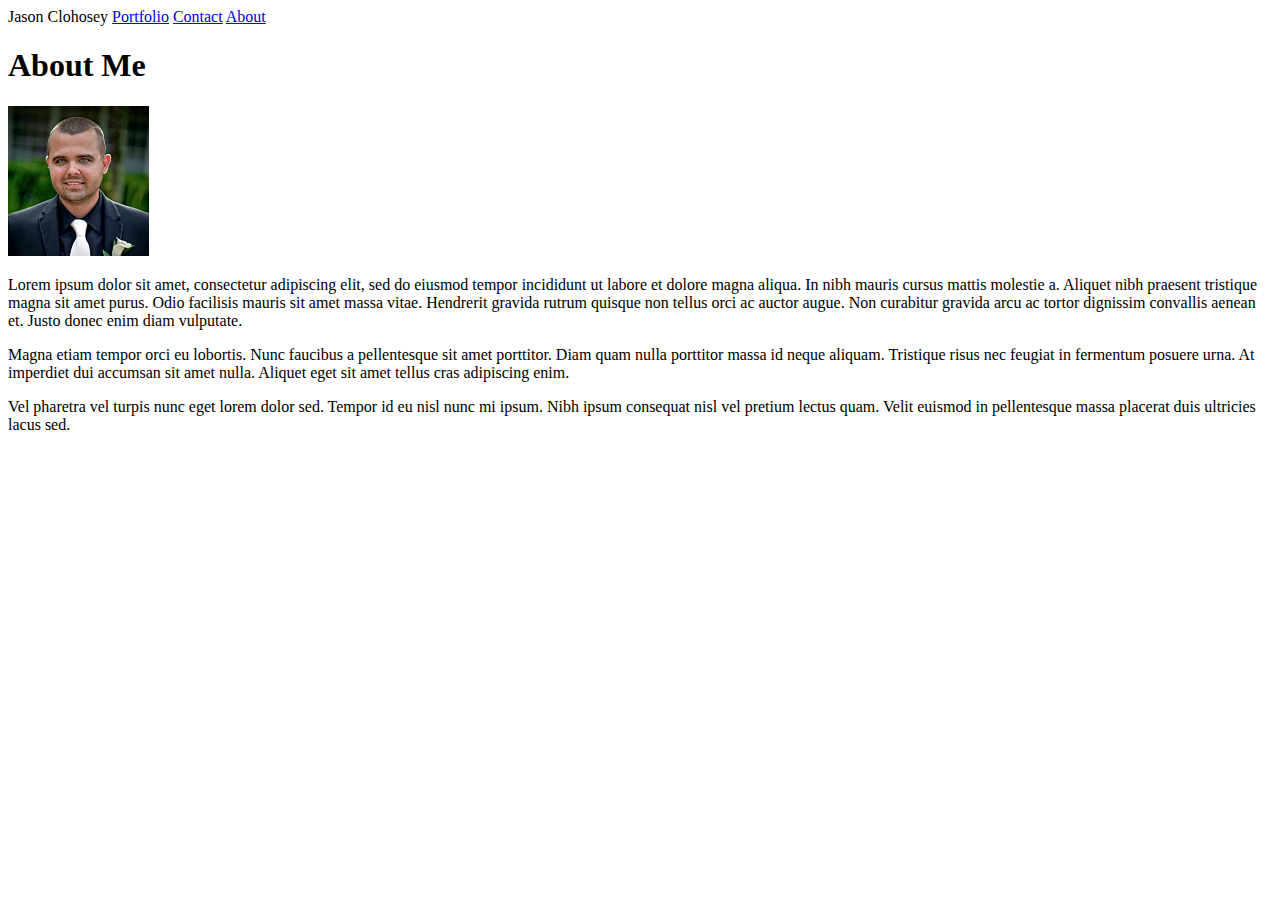
==== index.html @ 62e56e0f "index page html finished, no styling performed" ====
<!DOCTYPE html>
<html lang="en">
<head>
    <meta charset="UTF-8">
    <meta name="viewport" content="width=device-width, initial-scale=1.0">
    <title>Basic-Portfolio</title>
</head>
    
<body>
    <header>
        <div class="col-lrg-12">
            <div class="topnav">
                Jason Clohosey
                <a href="#portfolio">Portfolio</a>
                <a href="#contact">Contact</a>
                <a href="#about">About</a>
              </div>
        </div>
    </header>
    <div class="aboutMe">
        <h1>
            About Me
        </h1>
        <img src="assets/images/Profile Picture.jpg" alt="Profile Pictur of Me" height="150px">
        <p>
            Lorem ipsum dolor sit amet, consectetur adipiscing elit, sed do eiusmod tempor incididunt ut labore et dolore magna aliqua. In nibh mauris cursus mattis molestie a. Aliquet nibh praesent tristique magna sit amet purus. Odio facilisis mauris sit amet massa vitae. Hendrerit gravida rutrum quisque non tellus orci ac auctor augue. Non curabitur gravida arcu ac tortor dignissim convallis aenean et. Justo donec enim diam vulputate.
        </p>
        <p>
            Magna etiam tempor orci eu lobortis. Nunc faucibus a pellentesque sit amet porttitor. Diam quam nulla porttitor massa id neque aliquam. Tristique risus nec feugiat in fermentum posuere urna. At imperdiet dui accumsan sit amet nulla. Aliquet eget sit amet tellus cras adipiscing enim.
        </p>
        <p>
            Vel pharetra vel turpis nunc eget lorem dolor sed. Tempor id eu nisl nunc mi ipsum. Nibh ipsum consequat nisl vel pretium lectus quam. Velit euismod in pellentesque massa placerat duis ultricies lacus sed.
        </p>
    </div>
    
</body>
</html>
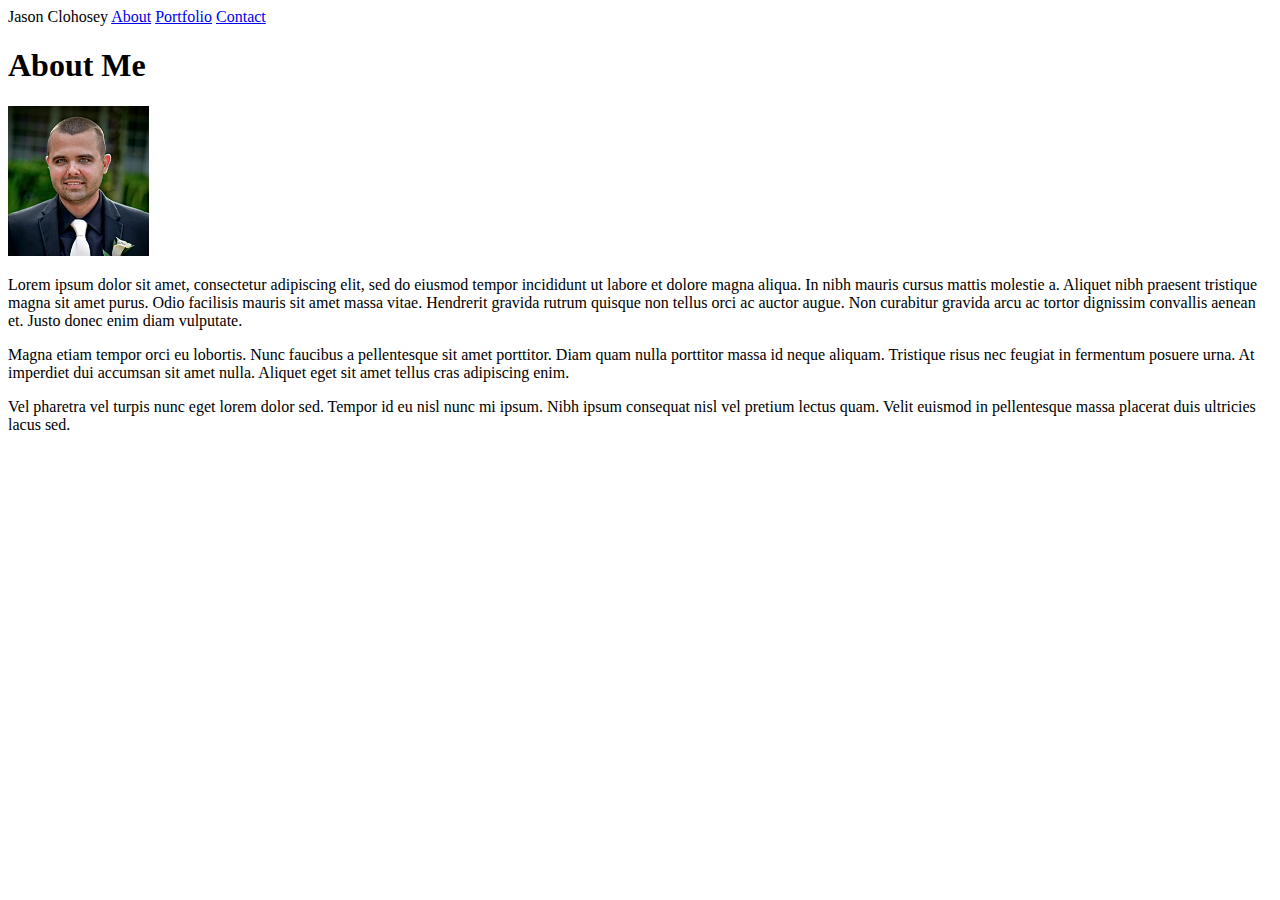
==== commit 9809ff2f: "Finished HTML for contact page - no styling" ====
--- a/index.html
+++ b/index.html
@@ -8,12 +8,12 @@
     
 <body>
     <header>
-        <div class="col-lrg-12">
+        <div class="col-lrg-6">
             <div class="topnav">
                 Jason Clohosey
-                <a href="#portfolio">Portfolio</a>
-                <a href="#contact">Contact</a>
-                <a href="#about">About</a>
+                <a href="index.html">About</a>
+                <a href="portfolio.html">Portfolio</a>
+                <a href="contact.html">Contact</a>
               </div>
         </div>
     </header>
@@ -32,6 +32,8 @@
             Vel pharetra vel turpis nunc eget lorem dolor sed. Tempor id eu nisl nunc mi ipsum. Nibh ipsum consequat nisl vel pretium lectus quam. Velit euismod in pellentesque massa placerat duis ultricies lacus sed.
         </p>
     </div>
-    
+   <footer>
+
+   </footer>
 </body>
 </html>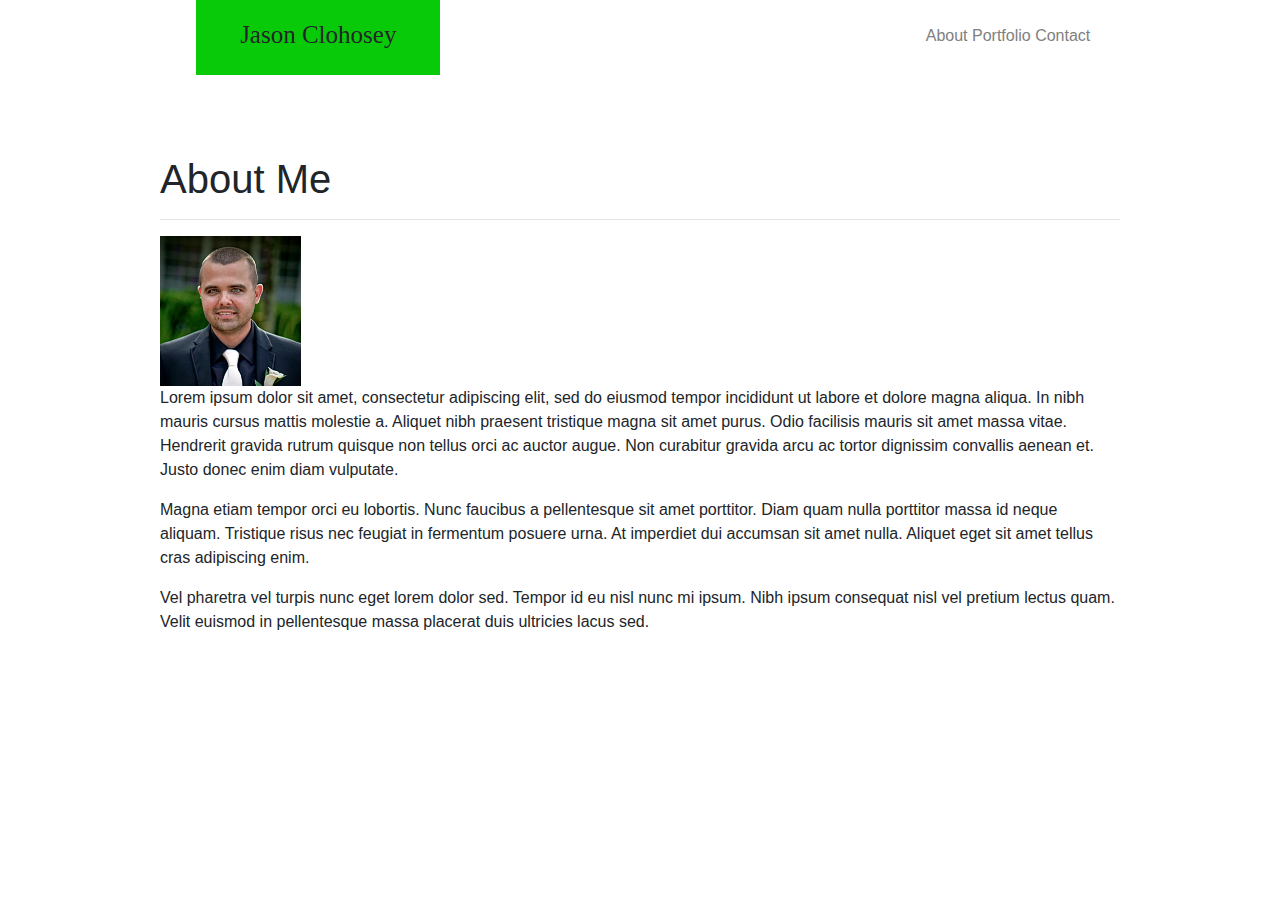
==== commit c746d452: "Fixed header-Added background-Added Bootstrap" ====
--- a/index.html
+++ b/index.html
@@ -4,23 +4,35 @@
     <meta charset="UTF-8">
     <meta name="viewport" content="width=device-width, initial-scale=1.0">
     <title>Basic-Portfolio</title>
+    <link rel="stylesheet" href="https://stackpath.bootstrapcdn.com/bootstrap/4.4.1/css/bootstrap.min.css" integrity="sha384-Vkoo8x4CGsO3+Hhxv8T/Q5PaXtkKtu6ug5TOeNV6gBiFeWPGFN9MuhOf23Q9Ifjh" crossorigin="anonymous">
+    <link rel="stylesheet" type="text/css" href="assets/css/style.css">
+    
 </head>
     
 <body>
     <header>
-        <div class="col-lrg-6">
-            <div class="topnav">
-                Jason Clohosey
-                <a href="index.html">About</a>
-                <a href="portfolio.html">Portfolio</a>
-                <a href="contact.html">Contact</a>
-              </div>
+        <div class="container-fluid header">
+            <div class="row">
+                <div class="col-sm-6">
+                    <h1 id="JClohosey">Jason Clohosey</h1>
+                </div>
+                <div class="col-sm-6">
+                    <div class="topnav">
+                        <a href="index.html">About</a>
+                        <vr></vr>
+                        <a href="portfolio.html">Portfolio</a>
+                        <vr></vr>
+                        <a href="contact.html">Contact</a>
+                    </div>
+                </div>
+            </div>
         </div>
     </header>
     <div class="aboutMe">
         <h1>
             About Me
         </h1>
+        <hr></hr>
         <img src="assets/images/Profile Picture.jpg" alt="Profile Pictur of Me" height="150px">
         <p>
             Lorem ipsum dolor sit amet, consectetur adipiscing elit, sed do eiusmod tempor incididunt ut labore et dolore magna aliqua. In nibh mauris cursus mattis molestie a. Aliquet nibh praesent tristique magna sit amet purus. Odio facilisis mauris sit amet massa vitae. Hendrerit gravida rutrum quisque non tellus orci ac auctor augue. Non curabitur gravida arcu ac tortor dignissim convallis aenean et. Justo donec enim diam vulputate.
@@ -32,8 +44,7 @@
             Vel pharetra vel turpis nunc eget lorem dolor sed. Tempor id eu nisl nunc mi ipsum. Nibh ipsum consequat nisl vel pretium lectus quam. Velit euismod in pellentesque massa placerat duis ultricies lacus sed.
         </p>
     </div>
-   <footer>
-
+   <footer class="footer">
    </footer>
 </body>
 </html>--- a/assets/css/style.css
+++ b/assets/css/style.css
@@ -0,0 +1,49 @@
+body {
+    background-image: url(/Users/Jason/Desktop/Basic-Portfolio/assets/css/light_honeycomb/light_honeycomb_@2X.png);
+}
+
+.header{
+    width: 100%;
+    height: 75px;
+    background-color: white;
+    /* text-align: center; */
+    margin: 0em;
+    /* justify-content: center; */
+    font-family: Georgia, 'Times New Roman', Times, serif;
+}
+.topnav {
+    text-align: center;
+    /* align-items: center; */
+    margin: 0em 0em 0em 3em;
+    background-color: white;
+    width: 100%;
+    height: 75px;
+    padding: 1.5em 0em 0em 0em;
+    font-family: Arial, Helvetica, sans-serif;
+}
+.topnav a {
+    color: gray;
+}
+#JClohosey {
+    background-color: rgb(9, 202, 9);
+    text-align: center;
+    /* align-items: center; */
+    width: 40%;
+    height: 75px;
+    margin: 0em 0em 0em 7.25em;
+    padding: .8em 0em 0em 0em;
+    font-size: 25px;
+}
+.aboutMe {
+    background-color: white;
+    width: 960px;
+    margin: auto;
+    margin-top: 5em;
+}
+.col-sm-6 {
+    justify-content: center;
+}
+.footer {
+    background-color: darkgray;
+    border-top: darkgreen;
+}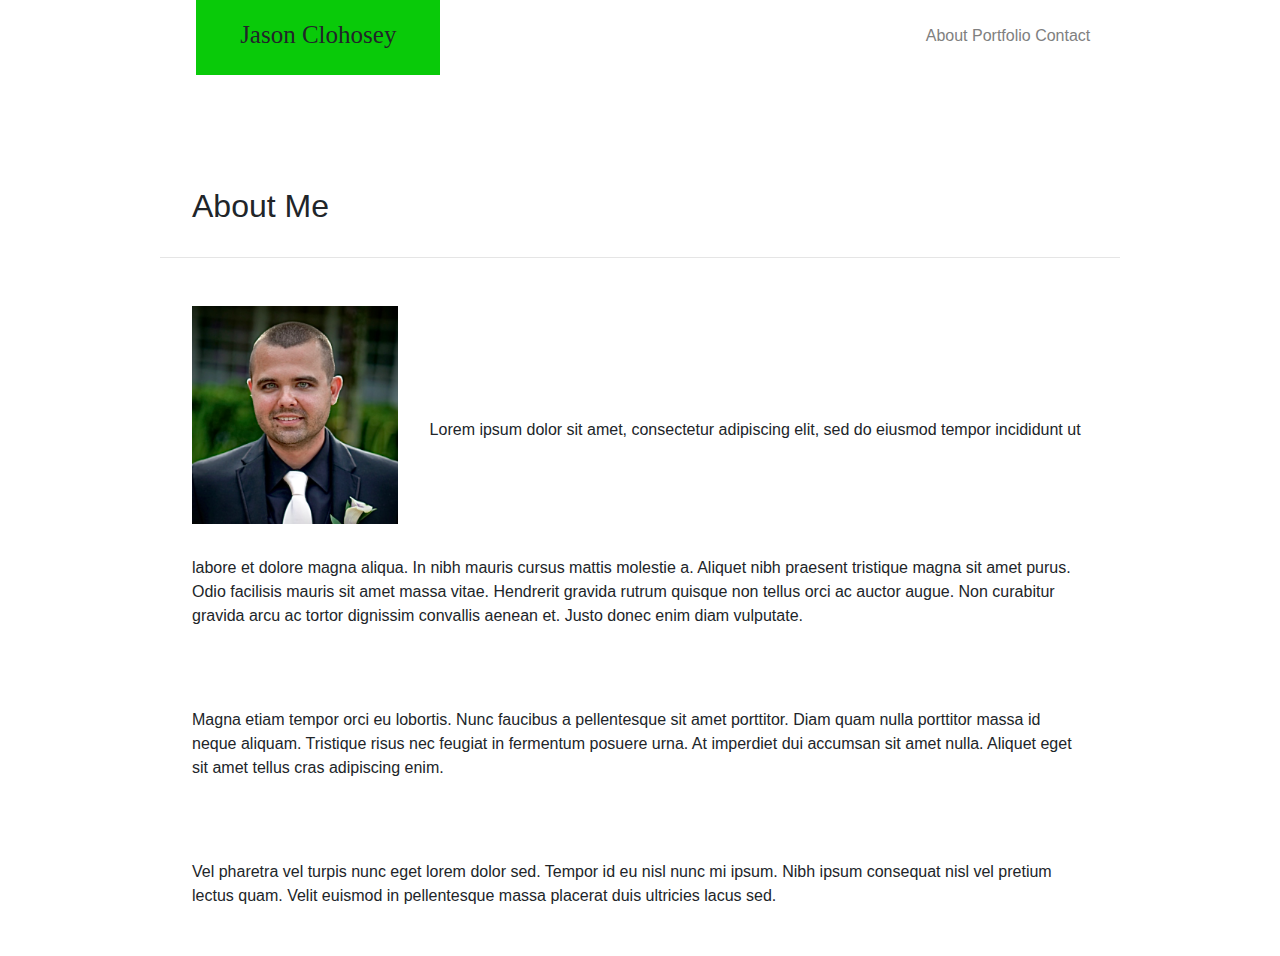
==== commit 526291f9: "Almost finished styling About Me page" ====
--- a/index.html
+++ b/index.html
@@ -29,18 +29,17 @@
         </div>
     </header>
     <div class="aboutMe">
-        <h1>
+        <h2 class="about">
             About Me
-        </h1>
+        </h2>
         <hr></hr>
-        <img src="assets/images/Profile Picture.jpg" alt="Profile Pictur of Me" height="150px">
-        <p>
-            Lorem ipsum dolor sit amet, consectetur adipiscing elit, sed do eiusmod tempor incididunt ut labore et dolore magna aliqua. In nibh mauris cursus mattis molestie a. Aliquet nibh praesent tristique magna sit amet purus. Odio facilisis mauris sit amet massa vitae. Hendrerit gravida rutrum quisque non tellus orci ac auctor augue. Non curabitur gravida arcu ac tortor dignissim convallis aenean et. Justo donec enim diam vulputate.
+         <p class="paragraph">
+            <img class="profilePic" src="assets/images/Profile Picture.jpg" alt="Profile Pictur of Me" height="250px">Lorem ipsum dolor sit amet, consectetur adipiscing elit, sed do eiusmod tempor incididunt ut labore et dolore magna aliqua. In nibh mauris cursus mattis molestie a. Aliquet nibh praesent tristique magna sit amet purus. Odio facilisis mauris sit amet massa vitae. Hendrerit gravida rutrum quisque non tellus orci ac auctor augue. Non curabitur gravida arcu ac tortor dignissim convallis aenean et. Justo donec enim diam vulputate.
         </p>
-        <p>
+        <p class="paragraph">
             Magna etiam tempor orci eu lobortis. Nunc faucibus a pellentesque sit amet porttitor. Diam quam nulla porttitor massa id neque aliquam. Tristique risus nec feugiat in fermentum posuere urna. At imperdiet dui accumsan sit amet nulla. Aliquet eget sit amet tellus cras adipiscing enim.
         </p>
-        <p>
+        <p class="paragraph">
             Vel pharetra vel turpis nunc eget lorem dolor sed. Tempor id eu nisl nunc mi ipsum. Nibh ipsum consequat nisl vel pretium lectus quam. Velit euismod in pellentesque massa placerat duis ultricies lacus sed.
         </p>
     </div>
--- a/assets/css/style.css
+++ b/assets/css/style.css
@@ -40,6 +40,27 @@
     margin: auto;
     margin-top: 5em;
 }
+.Portfolio {
+    background-color: white;
+    width: 960px;
+    margin: auto;
+    margin-top: 5em;
+}
+.contact {
+    background-color: white;
+    width: 960px;
+    margin: auto;
+    margin-top: 5em;
+}
+.profilePic {
+    padding: 0em 2em 2em 0em;
+}
+.about {
+    padding: 1em 0em .5em 1em;
+}
+.paragraph {
+    padding: 2em 2em 2em 2em;
+}
 .col-sm-6 {
     justify-content: center;
 }
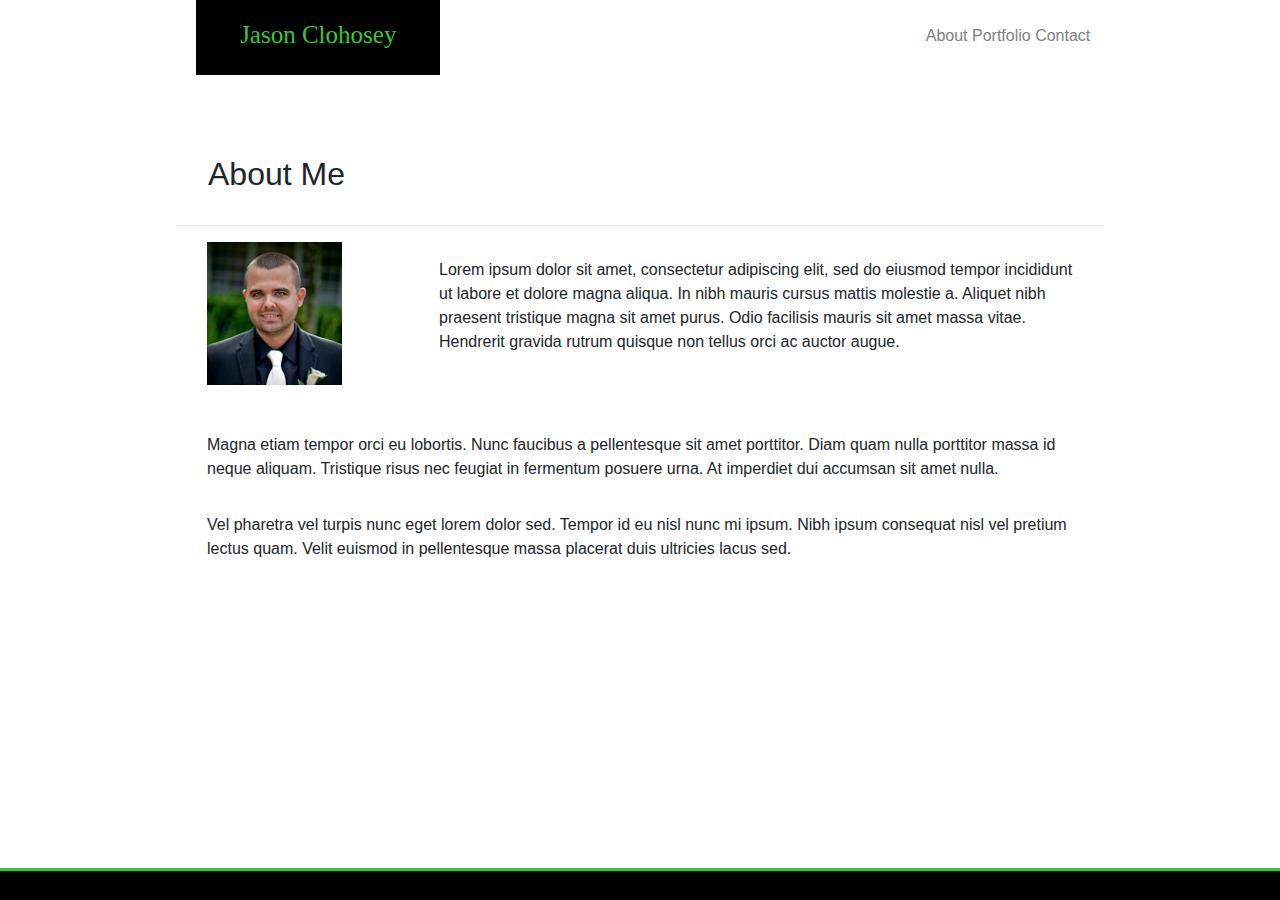
==== commit 92351884: "Fixed Footer-Fixed paragraphs-Modified Contact page" ====
--- a/index.html
+++ b/index.html
@@ -6,7 +6,6 @@
     <title>Basic-Portfolio</title>
     <link rel="stylesheet" href="https://stackpath.bootstrapcdn.com/bootstrap/4.4.1/css/bootstrap.min.css" integrity="sha384-Vkoo8x4CGsO3+Hhxv8T/Q5PaXtkKtu6ug5TOeNV6gBiFeWPGFN9MuhOf23Q9Ifjh" crossorigin="anonymous">
     <link rel="stylesheet" type="text/css" href="assets/css/style.css">
-    
 </head>
     
 <body>
@@ -33,17 +32,35 @@
             About Me
         </h2>
         <hr></hr>
-         <p class="paragraph">
-            <img class="profilePic" src="assets/images/Profile Picture.jpg" alt="Profile Pictur of Me" height="250px">Lorem ipsum dolor sit amet, consectetur adipiscing elit, sed do eiusmod tempor incididunt ut labore et dolore magna aliqua. In nibh mauris cursus mattis molestie a. Aliquet nibh praesent tristique magna sit amet purus. Odio facilisis mauris sit amet massa vitae. Hendrerit gravida rutrum quisque non tellus orci ac auctor augue. Non curabitur gravida arcu ac tortor dignissim convallis aenean et. Justo donec enim diam vulputate.
-        </p>
-        <p class="paragraph">
-            Magna etiam tempor orci eu lobortis. Nunc faucibus a pellentesque sit amet porttitor. Diam quam nulla porttitor massa id neque aliquam. Tristique risus nec feugiat in fermentum posuere urna. At imperdiet dui accumsan sit amet nulla. Aliquet eget sit amet tellus cras adipiscing enim.
-        </p>
-        <p class="paragraph">
-            Vel pharetra vel turpis nunc eget lorem dolor sed. Tempor id eu nisl nunc mi ipsum. Nibh ipsum consequat nisl vel pretium lectus quam. Velit euismod in pellentesque massa placerat duis ultricies lacus sed.
-        </p>
+            <div class="container">
+                <div class="row">
+                    <div class="col-sm-3">
+                        <img class="profilePic" src="assets/images/Profile Picture.jpg" alt="Profile Pictur of Me" height="175px">
+                    </div>
+                    <div class="col-sm-9">
+                        <p class="paragraph">
+                            Lorem ipsum dolor sit amet, consectetur adipiscing elit, sed do eiusmod tempor incididunt ut labore et dolore magna aliqua. In nibh mauris cursus mattis molestie a. Aliquet nibh praesent tristique magna sit amet purus. Odio facilisis mauris sit amet massa vitae. Hendrerit gravida rutrum quisque non tellus orci ac auctor augue.
+                        </p>
+                    </div>
+                </div>
+                <div class="row">
+                    <div class="col-sm-12">
+                        <p class="paragraph">
+                            Magna etiam tempor orci eu lobortis. Nunc faucibus a pellentesque sit amet porttitor. Diam quam nulla porttitor massa id neque aliquam. Tristique risus nec feugiat in fermentum posuere urna. At imperdiet dui accumsan sit amet nulla.
+                        </p>
+                    </div>
+                </div> 
+                <div class="row">
+                    <div class="col-sm-12">
+                        <p class="paragraph">
+                            Vel pharetra vel turpis nunc eget lorem dolor sed. Tempor id eu nisl nunc mi ipsum. Nibh ipsum consequat nisl vel pretium lectus quam. Velit euismod in pellentesque massa placerat duis ultricies lacus sed.
+                        </p>
+                    </div>
+                </div>    
+            </div>
     </div>
-   <footer class="footer">
-   </footer>
+    <footer class="footer">
+        <!-- <p>s</p> -->
+    </footer>
 </body>
 </html>--- a/assets/css/style.css
+++ b/assets/css/style.css
@@ -1,5 +1,6 @@
 body {
     background-image: url(/Users/Jason/Desktop/Basic-Portfolio/assets/css/light_honeycomb/light_honeycomb_@2X.png);
+    overflow-x: hidden;
 }
 
 .header{
@@ -25,7 +26,8 @@
     color: gray;
 }
 #JClohosey {
-    background-color: rgb(9, 202, 9);
+    color: limegreen;
+    background-color: rgb(0, 0, 0);
     text-align: center;
     /* align-items: center; */
     width: 40%;
@@ -37,8 +39,11 @@
 .aboutMe {
     background-color: white;
     width: 960px;
+    /* height: 600px; */
     margin: auto;
-    margin-top: 5em;
+    margin-top: 2em;
+    margin-bottom: 2em;
+    padding: 1rem;
 }
 .Portfolio {
     background-color: white;
@@ -46,25 +51,55 @@
     margin: auto;
     margin-top: 5em;
 }
+.Portfolio h1 {
+    padding: .6em 0em 0em 1em;
+}
 .contact {
     background-color: white;
     width: 960px;
+    /* height: 480px; */
     margin: auto;
-    margin-top: 5em;
+    margin-top: 2em;
+    margin-bottom: 2em;
+    padding: 1rem;
+}
+.contactForm {
+    color: limegreen;
 }
 .profilePic {
-    padding: 0em 2em 2em 0em;
+    padding: 0em 2em 2em 1em;
 }
 .about {
     padding: 1em 0em .5em 1em;
 }
 .paragraph {
-    padding: 2em 2em 2em 2em;
+    padding: 0em;
+    margin: 1em;
 }
 .col-sm-6 {
     justify-content: center;
 }
+html, body {
+    height: 100%;
+    position: relative;
+}
 .footer {
-    background-color: darkgray;
-    border-top: darkgreen;
+    background-color: black;
+    border-top: 3px solid limegreen;
+    position: absolute;
+    bottom: 0;
+    width: 100%;
+    height: 2em;
+}
+.nameBar {
+    width: 100%;
+    background-color: rgb(240, 240, 240);
+}
+.emailBar {
+    width: 100%;
+    background-color: rgb(240, 240, 240);
+}
+.messageBar {
+    width: 100%;
+    background-color: rgb(240, 240, 240);
 }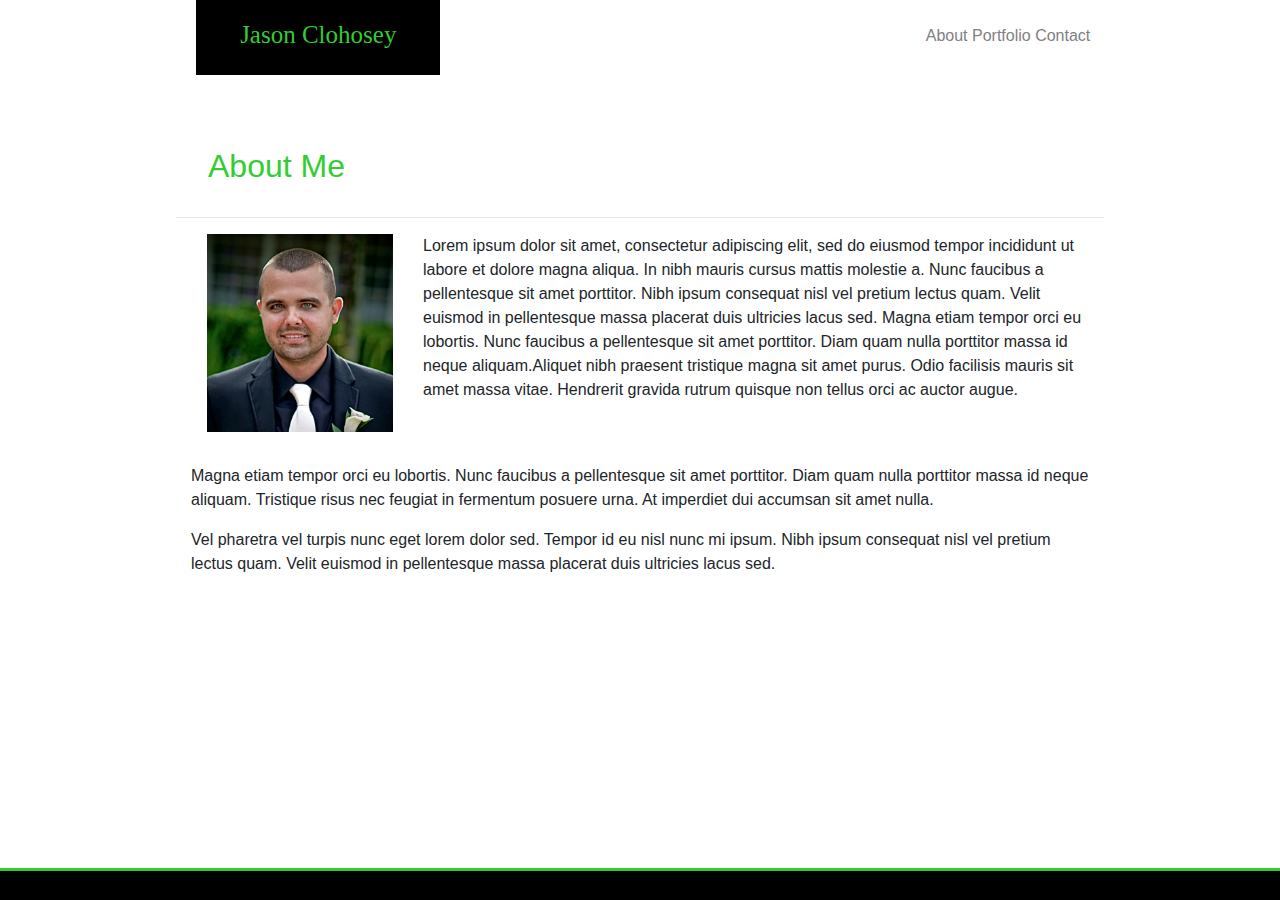
==== commit c3e3eb26: "Fixed footer, fixed layout on porfolio page, styled buttons" ====
--- a/index.html
+++ b/index.html
@@ -39,7 +39,7 @@
                     </div>
                     <div class="col-sm-9">
                         <p class="paragraph">
-                            Lorem ipsum dolor sit amet, consectetur adipiscing elit, sed do eiusmod tempor incididunt ut labore et dolore magna aliqua. In nibh mauris cursus mattis molestie a. Aliquet nibh praesent tristique magna sit amet purus. Odio facilisis mauris sit amet massa vitae. Hendrerit gravida rutrum quisque non tellus orci ac auctor augue.
+                            Lorem ipsum dolor sit amet, consectetur adipiscing elit, sed do eiusmod tempor incididunt ut labore et dolore magna aliqua. In nibh mauris cursus mattis molestie a. Nunc faucibus a pellentesque sit amet porttitor. Nibh ipsum consequat nisl vel pretium lectus quam. Velit euismod in pellentesque massa placerat duis ultricies lacus sed. Magna etiam tempor orci eu lobortis. Nunc faucibus a pellentesque sit amet porttitor. Diam quam nulla porttitor massa id neque aliquam.Aliquet nibh praesent tristique magna sit amet purus. Odio facilisis mauris sit amet massa vitae. Hendrerit gravida rutrum quisque non tellus orci ac auctor augue.
                         </p>
                     </div>
                 </div>
@@ -59,8 +59,8 @@
                 </div>    
             </div>
     </div>
-    <footer class="footer">
-        <!-- <p>s</p> -->
+    <footer>
+     
     </footer>
 </body>
 </html>--- a/assets/css/style.css
+++ b/assets/css/style.css
@@ -47,9 +47,33 @@
 }
 .Portfolio {
     background-color: white;
+    color: limegreen;
     width: 960px;
     margin: auto;
-    margin-top: 5em;
+    margin-top: 1em;
+    margin-bottom: 5em;
+    /* padding-bottom: 2em; */
+}
+.card {
+    margin-bottom: 1em;
+    width: 75%;
+    /* height: 150px; */
+    /* width: 150px; */
+}
+.card-img-top {
+    height: 10rem;
+    width: 100%;
+    
+/* btn-primary {
+    background-color: limegreen;
+} */
+}
+.custom-btn {
+    font-size: 1em;
+    background-color: limegreen;
+    color: black;
+    text-align: center;
+    border: solid 1px black;
 }
 .Portfolio h1 {
     padding: .6em 0em 0em 1em;
@@ -67,14 +91,16 @@
     color: limegreen;
 }
 .profilePic {
-    padding: 0em 2em 2em 1em;
+    padding: 0em 0em 2em 1em;
+    width: 100%;
+    height: 100%;
 }
 .about {
-    padding: 1em 0em .5em 1em;
+    padding: .75em 0em .5em 1em;
+    color: limegreen;
 }
 .paragraph {
     padding: 0em;
-    margin: 1em;
 }
 .col-sm-6 {
     justify-content: center;
@@ -83,13 +109,14 @@
     height: 100%;
     position: relative;
 }
-.footer {
+footer {
     background-color: black;
     border-top: 3px solid limegreen;
     position: absolute;
-    bottom: 0;
     width: 100%;
     height: 2em;
+    position: fixed;
+    bottom: 0;
 }
 .nameBar {
     width: 100%;
